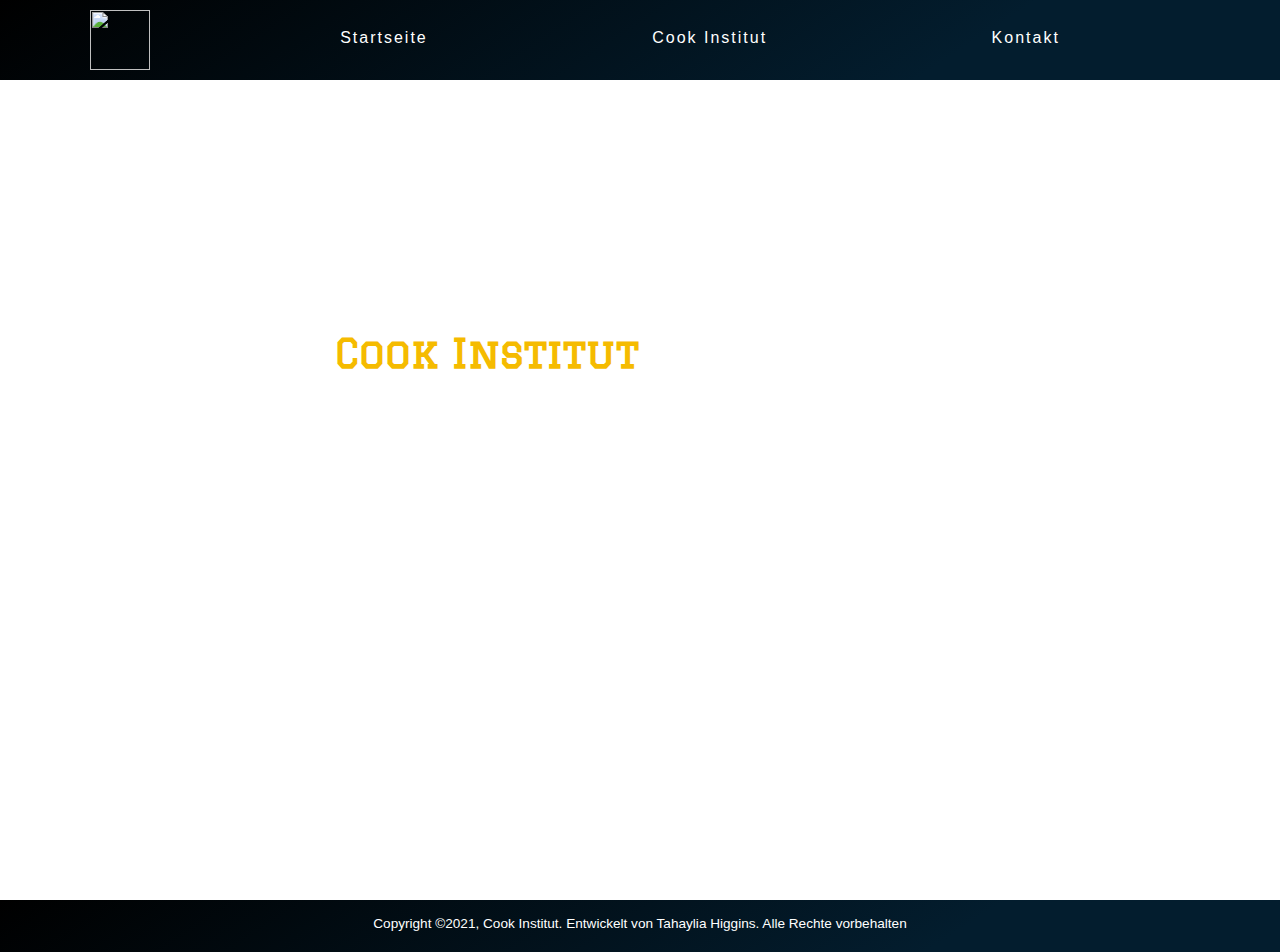
==== de-home.html @ 37af37af "Add files via upload" ====
<!DOCTYPE html>
<html lang="de">
<head>
    <meta charset="UTF-8">
    <meta http-equiv="X-UA-Compatible" content="IE=edge">
    <meta name="viewport" content="width=device-width, initial-scale=1.0">
    <title>Startseite|Umfrage zum E-Learning|Cook Institut</title>
    <!--Attach favicon-->
  <link rel="shortcut icon" type="image/png" href="Images/favicon.png">
  <!--meta data-->
  <meta name="description" content="elearning, Lernplattform, online-kurse, Umfrage zum E-Learning">
  <meta name="author" content="T_Higgins">
  <!--Attach stylesheet-->
  <link rel="stylesheet" type="text/css" href="style.css">
  <!--Attach external font-->
  <link href="https://fonts.googleapis.com/css2?family=Graduate&display=swap" rel="stylesheet">
</head>
<body>
    <!--Container for navigation menu, banner text and video background-->
    <header class="container-fix">
        <video src="Videos/Elearning.mp4" class="vid-background" autoplay loop muted></video>
        <div class="nav-area">
            <img src="Images/cooklogo.png" class="logo">
            <ul class="menu-area">
                <li class="active"><a href="#">Startseite</a></li>
                <li><a href="#">Cook Institut</a></li>
                <li><a href="#">Kontakt</a></li>
                <!--Drop down menu for languages-->
                <li class="dropdown">
                    <a href="#" class="dropbtn">DE<sup>+</sup></a>
                    <div class="dropdown-content">
                      <a href="#"><img src="Images/de.svg"></a>
                      <a href="index.html"><img src="Images/us.svg"></a>
                      <a href="es-home.html"><img src="Images/es.svg"></a>
                    </div>
                </ul>
            </div>
        <div class="de-homepage-text">
            <h2><span>Cook Institut</span> E-Learning Survey</h2>
            <p>Bitte klicken Sie auf die Schaltfläche "Weiter", um auf das Formular zuzugreifen.</p>
            <a href="eng-form.html" class="btn">Weiter</a>
        </div>
        </div>
    </header>
    <footer><p>Copyright ©2021, Cook Institut. Entwickelt von Tahaylia Higgins. Alle Rechte vorbehalten</p></footer>
</body>
</html>
---- style.css ----
/*Colors for webpage*/
/*---------------------------------------------------*/
body {
  margin: 0;
  padding: 0;
  font-family: Arial, 'Graduate', cursive;
}

.container-fix {
  clear: both;
  overflow: hidden;
}

header {
  overflow: hidden;
  height: 100vh;
}

.vid-background {
  position: absolute;
  right: 0;
  bottom: 0;
  width: 100%;
  height: 100%;
  -o-object-fit: cover;
     object-fit: cover;
}

.nav-area {
  background-color: #000000;
  background-image: linear-gradient(147deg, #000000 0%, #031d2e 74%);
  height: 80px;
  position: absolute;
  width: 100%;
}

.logo {
  width: 60px;
  height: 60px;
  margin-top: 10px;
  margin-left: 90px;
}

.menu-area {
  list-style: none;
  text-align: center;
  margin-top: -60px;
  margin-left: 80px;
}

.menu-area li {
  display: inline-block;
  margin: 15px 100px;
}

.menu-area li a {
  text-decoration: none;
  color: #ffffff;
  padding: 5px 10px;
  letter-spacing: 2px;
}

.menu-area li a:hover {
  color: #f5bb00;
}

/*----Dropdown content----*/
.dropdown-content {
  display: none;
  position: absolute;
  background-color: #ffffff;
  min-width: 60px;
}

.dropdown-content a {
  color: #000000;
  padding: 12px 16px;
  text-decoration: none;
  display: block;
  text-align: center;
}

.dropdown-content a:hover {
  background-color: #bdc3c7;
}

.dropdown:hover .dropdown-content {
  display: block;
}

.homepage-text {
  position: absolute;
  top: 35%;
  text-align: center;
  left: 25%;
}

.homepage-text h2 {
  font-family: 'Graduate', cursive;
  color: #ffffff;
  font-size: 40px;
  margin: 15px;
}

.homepage-text h2 span {
  color: #f5bb00;
}

.homepage-text p {
  color: #ffffff;
  font-size: 18px;
  margin: 0;
  font-weight: normal;
}

/*Spanish homepage*/
.es-homepage-text {
  position: absolute;
  top: 35%;
  text-align: center;
  left: 14%;
}

.es-homepage-text h2 {
  font-family: 'Graduate', cursive;
  color: #ffffff;
  font-size: 40px;
  margin: 15px;
}

.es-homepage-text h2 span {
  color: #f5bb00;
}

.es-homepage-text p {
  color: #ffffff;
  font-size: 18px;
  margin: 0;
  font-weight: normal;
}

/*----------------------------*/
/*German homepage*/
.de-homepage-text {
  position: absolute;
  top: 35%;
  text-align: center;
  left: 25%;
}

.de-homepage-text h2 {
  font-family: 'Graduate', cursive;
  color: #ffffff;
  font-size: 40px;
  margin: 15px;
}

.de-homepage-text h2 span {
  color: #f5bb00;
}

.de-homepage-text p {
  color: #ffffff;
  font-size: 18px;
  margin: 0;
  font-weight: normal;
}

/*--------------------------*/
.btn {
  display: inline-block;
  margin-top: 5%;
  background: transparent;
  border: 0;
  font-size: 20px;
  text-transform: uppercase;
  text-decoration: none;
  border: 3px solid #ffffff;
  padding: 10px 25px;
  color: #ffffff;
  border-radius: 25px;
}

.btn:hover {
  background-color: #031d2e;
  color: #ffffff;
}

footer {
  background-color: #000000;
  background-image: linear-gradient(147deg, #000000 0%, #031d2e 74%);
  height: 50px;
  position: absolute;
  width: 100%;
  color: #ffffff;
  text-align: center;
  font-size: 0.85rem;
  padding-top: 2px;
}
/*# sourceMappingURL=style.css.map */
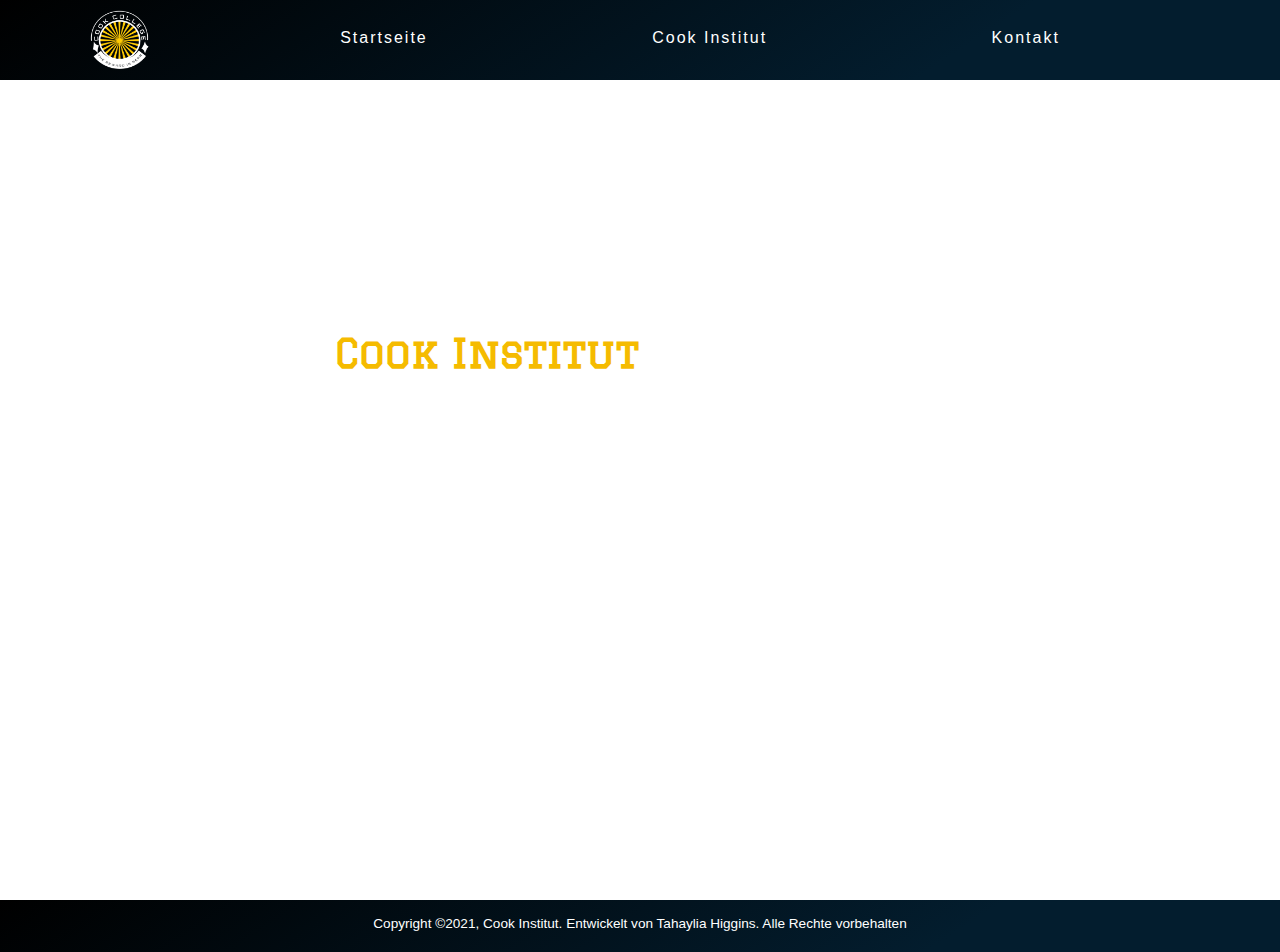
==== commit 34570d18: "Update de-home.html" ====
--- a/de-home.html
+++ b/de-home.html
@@ -20,7 +20,7 @@
     <header class="container-fix">
         <video src="Videos/Elearning.mp4" class="vid-background" autoplay loop muted></video>
         <div class="nav-area">
-            <img src="Images/cooklogo.png" class="logo">
+            <img src="Images/cooklogo.png" class="logo" alt="das Logo des Cook Instituts">
             <ul class="menu-area">
                 <li class="active"><a href="#">Startseite</a></li>
                 <li><a href="#">Cook Institut</a></li>
@@ -29,19 +29,19 @@
                 <li class="dropdown">
                     <a href="#" class="dropbtn">DE<sup>+</sup></a>
                     <div class="dropdown-content">
-                      <a href="#"><img src="Images/de.svg"></a>
-                      <a href="index.html"><img src="Images/us.svg"></a>
-                      <a href="es-home.html"><img src="Images/es.svg"></a>
+                      <a href="#"><img src="Images/de.svg" alt="Flagge Deutschlands"></a>
+                      <a href="index.html"><img src="Images/us.svg" alt="Flagge der Vereinigten Staaten von Amerika"></a>
+                      <a href="es-home.html"><img src="Images/es.svg" alt="Flagge Spaniens"></a>
                     </div>
                 </ul>
             </div>
         <div class="de-homepage-text">
             <h2><span>Cook Institut</span> E-Learning Survey</h2>
             <p>Bitte klicken Sie auf die Schaltfläche "Weiter", um auf das Formular zuzugreifen.</p>
-            <a href="eng-form.html" class="btn">Weiter</a>
-        </div>
+            <a href="de-form.html" class="btn">Weiter</a>
         </div>
     </header>
+<!--Page footer-->
     <footer><p>Copyright ©2021, Cook Institut. Entwickelt von Tahaylia Higgins. Alle Rechte vorbehalten</p></footer>
 </body>
-</html>+</html>
